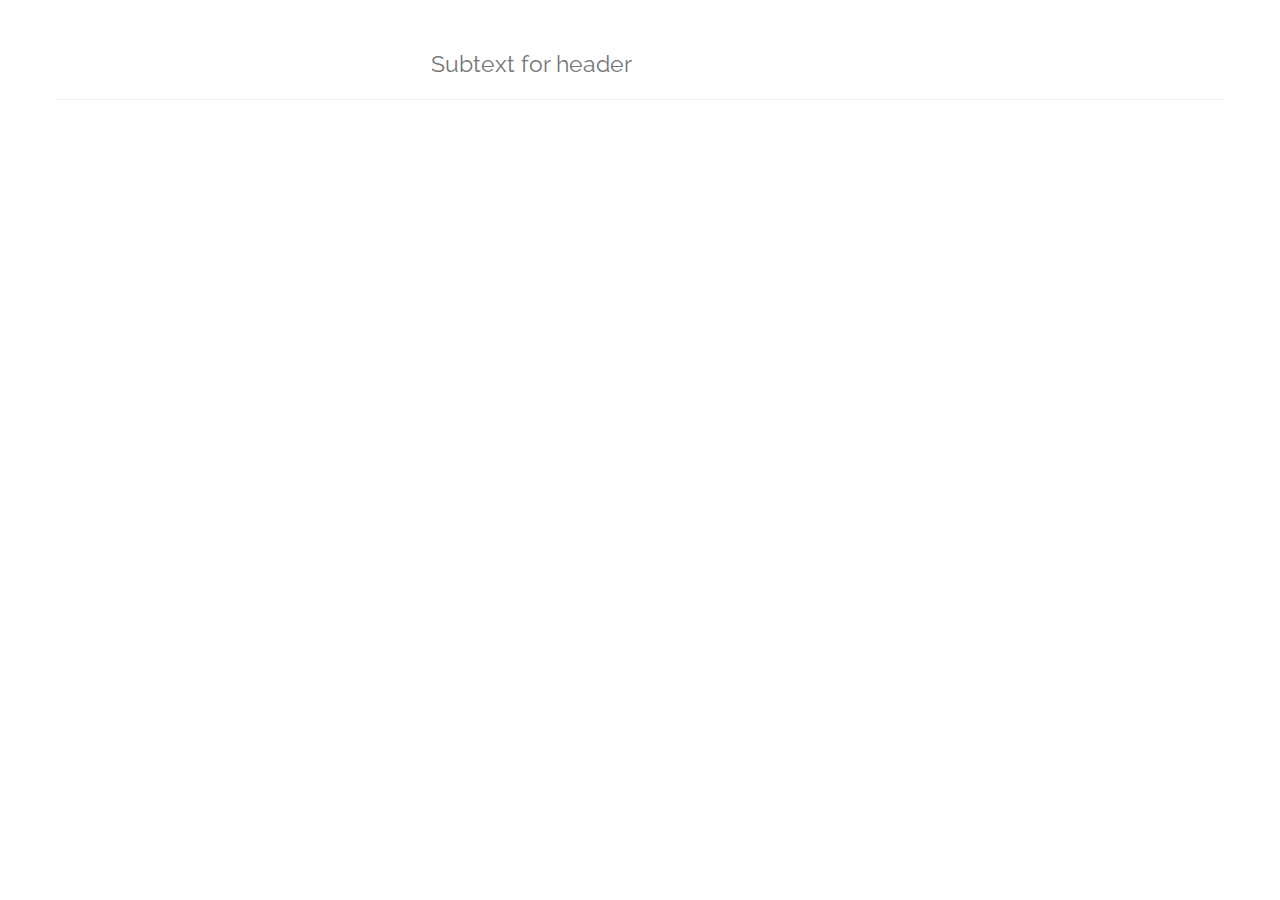
==== views/signup.html @ 9b3ff52c "adding files" ====
<!DOCTYPE html>
<html lang="en">
<head>
	<meta charset="UTF-8">
	<meta name="viewport" content="width=device-width, initial-scale=1.0">
	<meta http-equiv="X-UA-Compatible" content="ie=edge">
	<link rel="stylesheet" href="../vendors/bootstrap/css/bootstrap.min.css">
	<link href="https://fonts.googleapis.com/css?family=Raleway" rel="stylesheet">
	<link rel="stylesheet" href="../css/main.css">
	<title>Sign up</title>
</head>
<body class="vh100">
	<header>
		<div class="container">
			<div class="row">
				<div class="page-header">
          <h1>Example page header <small>Subtext for header</small></h1>
        </div>
			</div>
		</div>
	</header>
	<script src="../vendors/jquery/jquery-3.2.1.min.js"></script>
	<script src="../js/signup.js"></script>
</body>
</html>
---- css/main.css ----
body {
 font-family: 'Raleway', sans-serif !important;
 color: white;
}
.grad70 {
  background:linear-gradient(	#C71585, #9400D3);
  background-repeat: no-repeat;
  background-size: cover;
  height: 100vh;
  width: auto;
}
.container-flex{
  display: flex;
  justify-content: space-around;
  align-items: center;
  height: 100%;
}
.logo{
 width: 400px;
}
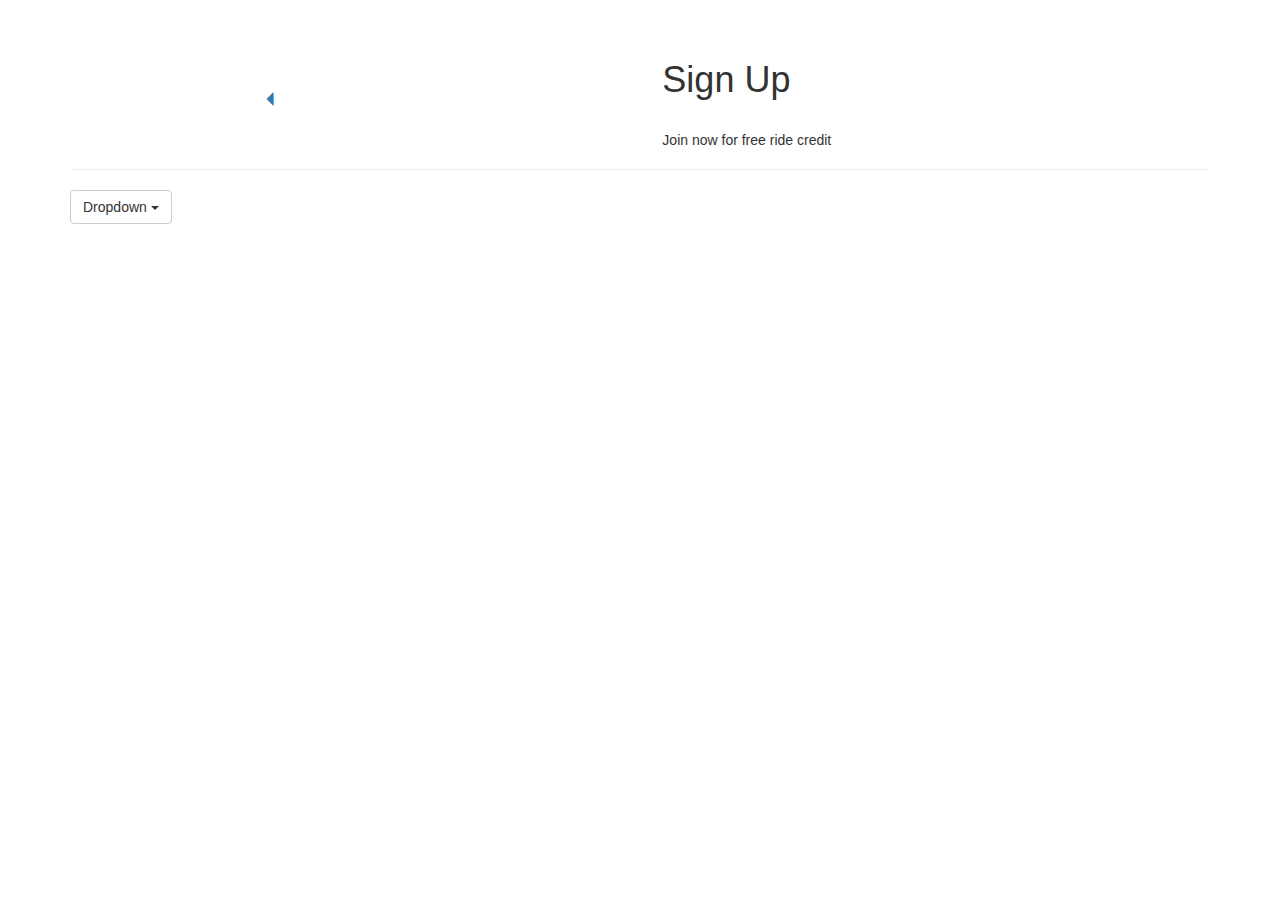
==== commit ea2ff854: "adding views (index,home and signup)" ====
--- a/views/signup.html
+++ b/views/signup.html
@@ -6,19 +6,51 @@
 	<meta http-equiv="X-UA-Compatible" content="ie=edge">
 	<link rel="stylesheet" href="../vendors/bootstrap/css/bootstrap.min.css">
 	<link href="https://fonts.googleapis.com/css?family=Raleway" rel="stylesheet">
-	<link rel="stylesheet" href="../css/main.css">
+	<link rel="stylesheet" href="../css/signup.css">
 	<title>Sign up</title>
 </head>
-<body class="vh100">
+<body>
 	<header>
 		<div class="container">
+			<div class="page-header container-flex">
+			  <div class="row">
+				  <a href= "../views/home.html"> <span class="glyphicon glyphicon-triangle-left" aria-hidden="true"></span> </a>
+        </div>
+			  <div class="row text-header ">
+					<h1>Sign Up</h1>
+					<br>
+					<p>Join now for free ride credit</p>
+			  </div>
+		  </div>
+	</header>
+	<main>
+		<div class="container">
 			<div class="row">
-				<div class="page-header">
-          <h1>Example page header <small>Subtext for header</small></h1>
-        </div>
+				<div class="col-xs-4 logo-right">
+					<div class="dropdown">
+						<div class="dropdown">
+				      <button class="btn btn-default dropdown-toggle" type="button" id="dropdownMenu1" data-toggle="dropdown" aria-haspopup="true" aria-expanded="true">
+				       Dropdown
+				        <span class="caret"></span>
+				      </button>
+						  <ul class="dropdown-menu" aria-labelledby="dropdownMenu1">
+						    <li><img src="../assets/img/colombia_flag.png" alt=""> </li>
+						    <li><img src="../assets/img/mexico_flag.png" alt=""></li>
+						    <li><img src="../assets/img/mexico_flag.png" alt=""></li>
+						    <li><img src="../assets/img/mexico_flag.png" alt=""></li>
+						  </ul>
+						</div>
+						</div>
+					</div>
+			<div class="row">
+				<div class="col-xs-8 logo-right">
+
+				</div>
 			</div>
+
 		</div>
-	</header>
+	</main>
+
 	<script src="../vendors/jquery/jquery-3.2.1.min.js"></script>
 	<script src="../js/signup.js"></script>
 </body>
--- a/css/signup.css
+++ b/css/signup.css
@@ -0,0 +1,16 @@
+body{
+  box-sizing: border-box;
+  padding: 0;
+  margin: 0;
+}
+.container-flex{
+display: flex;
+align-items: center;
+justify-content: space-around;
+}
+.text-header{
+  margin-right: 15%;
+}
+a{
+  text-decoration: none;
+}
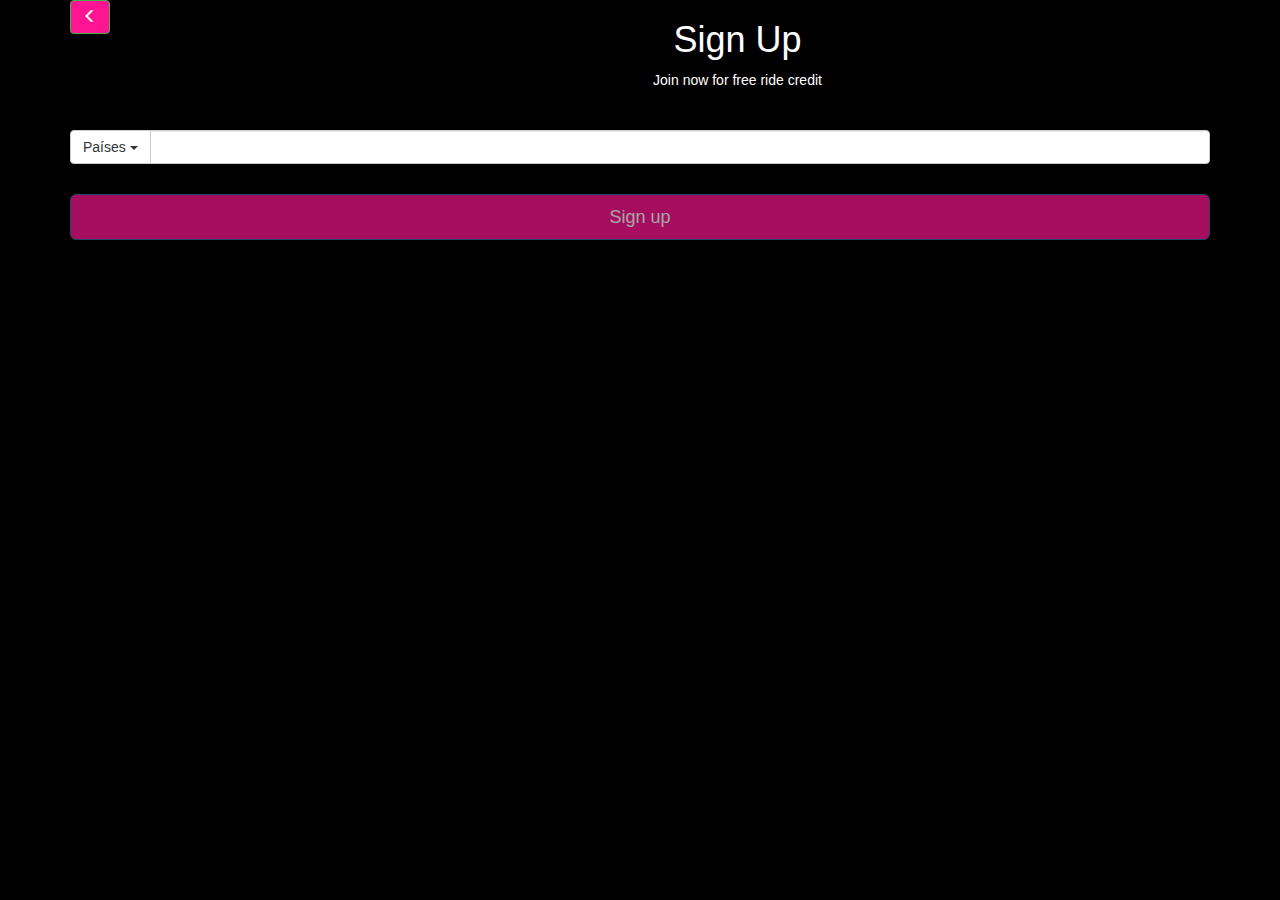
==== commit bb6da286: "getting better sing-up view" ====
--- a/views/signup.html
+++ b/views/signup.html
@@ -10,48 +10,52 @@
 	<title>Sign up</title>
 </head>
 <body>
+	<!---AGREGANDO HEADER-->
 	<header>
-		<div class="container">
-			<div class="page-header container-flex">
-			  <div class="row">
-				  <a href= "../views/home.html"> <span class="glyphicon glyphicon-triangle-left" aria-hidden="true"></span> </a>
-        </div>
-			  <div class="row text-header ">
+	  <div class="container">
+		  <div class="row">
+				<div class="col-xs-2">
+					<div class="slide-buttons container-flex-row">
+            <a href="home.html" type="button" class="btn btn-success pink">
+              <span class="glyphicon glyphicon-menu-left" aria-hidden="true"></span>
+            </a>
+          </div>
+				</div>
+				<div class="col-xs-10 center white">
 					<h1>Sign Up</h1>
-					<br>
 					<p>Join now for free ride credit</p>
 			  </div>
-		  </div>
+      </div>
+	 </div>
 	</header>
 	<main>
-		<div class="container">
-			<div class="row">
-				<div class="col-xs-4 logo-right">
-					<div class="dropdown">
-						<div class="dropdown">
-				      <button class="btn btn-default dropdown-toggle" type="button" id="dropdownMenu1" data-toggle="dropdown" aria-haspopup="true" aria-expanded="true">
-				       Dropdown
-				        <span class="caret"></span>
-				      </button>
-						  <ul class="dropdown-menu" aria-labelledby="dropdownMenu1">
-						    <li><img src="../assets/img/colombia_flag.png" alt=""> </li>
-						    <li><img src="../assets/img/mexico_flag.png" alt=""></li>
-						    <li><img src="../assets/img/mexico_flag.png" alt=""></li>
-						    <li><img src="../assets/img/mexico_flag.png" alt=""></li>
-						  </ul>
-						</div>
-						</div>
+	  <div class="container">
+		  <div class="row margin-top">
+				<div class="col-xs-12">
+					<div class="input-group">
+					  <div class="input-group-btn">
+							<button type="button" class="btn btn-default dropdown-toggle" data-toggle="dropdown" aria-haspopup="true" aria-expanded="false">Países <span class="caret"></span></button>
+							<ul class="dropdown-menu">
+								<li><a><img src="../assets/img/colombia_flag.png" alt="">Colombia</a></li>
+								<li><a><img src="../assets/img/mexico_flag.png" alt="">México</a></li>
+								<li><a><img src="../assets/img/peru_flag.png" alt="">Perú</a></li>
+								<li><a><img src="../assets/img/usa_flag.png" alt="">EE.UU</a></li>
+							</ul>
+					  </div>
+					  <input type="tel" class="form-control" name="telefono" aria-label="...">
 					</div>
-			<div class="row">
-				<div class="col-xs-8 logo-right">
+			  </div>
 
+			</div>
+			<div class="row margin-top">
+				<div class="col-xs-12">
+          <button type="button" class="btn btn-primary btn-lg btn-block pink" disabled>Sign up</button>
 				</div>
 			</div>
-
 		</div>
 	</main>
-
 	<script src="../vendors/jquery/jquery-3.2.1.min.js"></script>
+	<script src="../vendors/bootstrap/js/bootstrap.min.js"></script>
 	<script src="../js/signup.js"></script>
 </body>
 </html>
--- a/css/signup.css
+++ b/css/signup.css
@@ -1,16 +1,20 @@
 body{
   box-sizing: border-box;
-  padding: 0;
-  margin: 0;
+  background: #000000;
 }
-.container-flex{
-display: flex;
-align-items: center;
-justify-content: space-around;
+.center{
+  text-align: center;
 }
-.text-header{
-  margin-right: 15%;
+.white{
+  color: white;
 }
-a{
-  text-decoration: none;
+.pink{
+  background: #FF1493;
 }
+.pink:active{
+  background: #ffff !important;
+  color: #FF1493 !important;
+}
+.margin-top{
+  margin-top: 30px;
+}
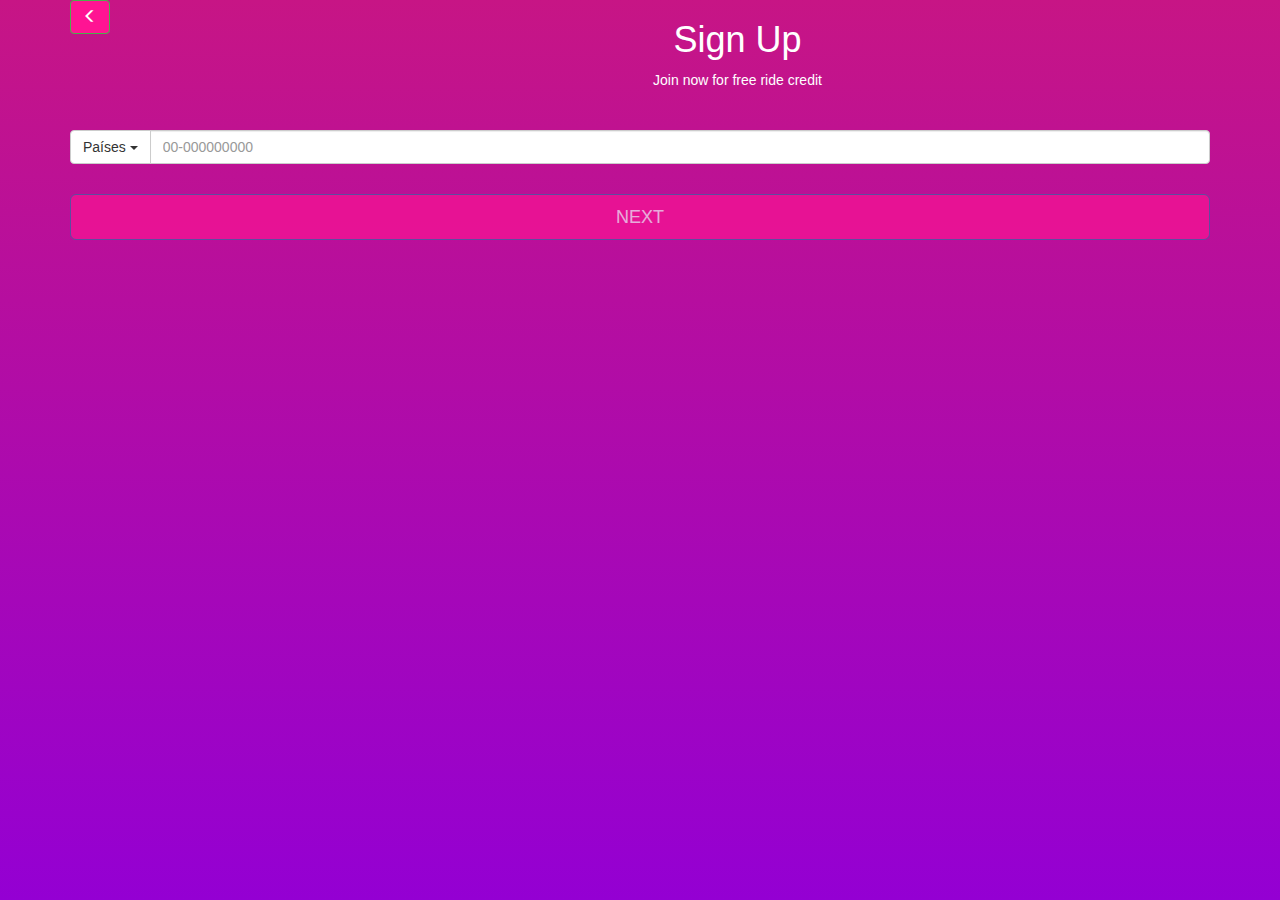
==== commit 20de2048: "adding final project" ====
--- a/views/signup.html
+++ b/views/signup.html
@@ -9,7 +9,7 @@
 	<link rel="stylesheet" href="../css/signup.css">
 	<title>Sign up</title>
 </head>
-<body>
+<body class="grad70 vh100">
 	<!---AGREGANDO HEADER-->
 	<header>
 	  <div class="container">
@@ -34,26 +34,30 @@
 				<div class="col-xs-12">
 					<div class="input-group">
 					  <div class="input-group-btn">
+							<!---AGREGANDO BOTON DESPLEGABLE PARA PAISES-->
 							<button type="button" class="btn btn-default dropdown-toggle" data-toggle="dropdown" aria-haspopup="true" aria-expanded="false">Países <span class="caret"></span></button>
 							<ul class="dropdown-menu">
+								<!---AGREGANDO LISTA DE OPCIONES DE PAISES-->
 								<li><a><img src="../assets/img/colombia_flag.png" alt="">Colombia</a></li>
 								<li><a><img src="../assets/img/mexico_flag.png" alt="">México</a></li>
 								<li><a><img src="../assets/img/peru_flag.png" alt="">Perú</a></li>
 								<li><a><img src="../assets/img/usa_flag.png" alt="">EE.UU</a></li>
 							</ul>
 					  </div>
-					  <input type="tel" class="form-control" name="telefono" aria-label="...">
+						<!---AGREGANDO INPUT PARA NUMERO TEL-->
+					  <input type="tel" class="form-control" name="telefono" id="inputNumber" placeholder="00-000000000" aria-label="...">
 					</div>
 			  </div>
-
 			</div>
 			<div class="row margin-top">
 				<div class="col-xs-12">
-          <button type="button" class="btn btn-primary btn-lg btn-block pink" disabled>Sign up</button>
+					<!---AGREGANDO BOTON REGISTRARSE (DESACTIVADO)-->
+          <button type="button" class="btn btn-primary btn-lg btn-block pink" disabled>NEXT</button>
 				</div>
 			</div>
 		</div>
 	</main>
+	<!---ENLAZANDO ARCHIVOS JS-->
 	<script src="../vendors/jquery/jquery-3.2.1.min.js"></script>
 	<script src="../vendors/bootstrap/js/bootstrap.min.js"></script>
 	<script src="../js/signup.js"></script>
--- a/css/signup.css
+++ b/css/signup.css
@@ -1,6 +1,12 @@
 body{
   box-sizing: border-box;
-  background: #000000;
+}
+.grad70 {
+  background:linear-gradient(	#C71585, #9400D3);
+  background-repeat: no-repeat;
+  background-size: cover;
+  height: 100vh;
+  width: auto;
 }
 .center{
   text-align: center;
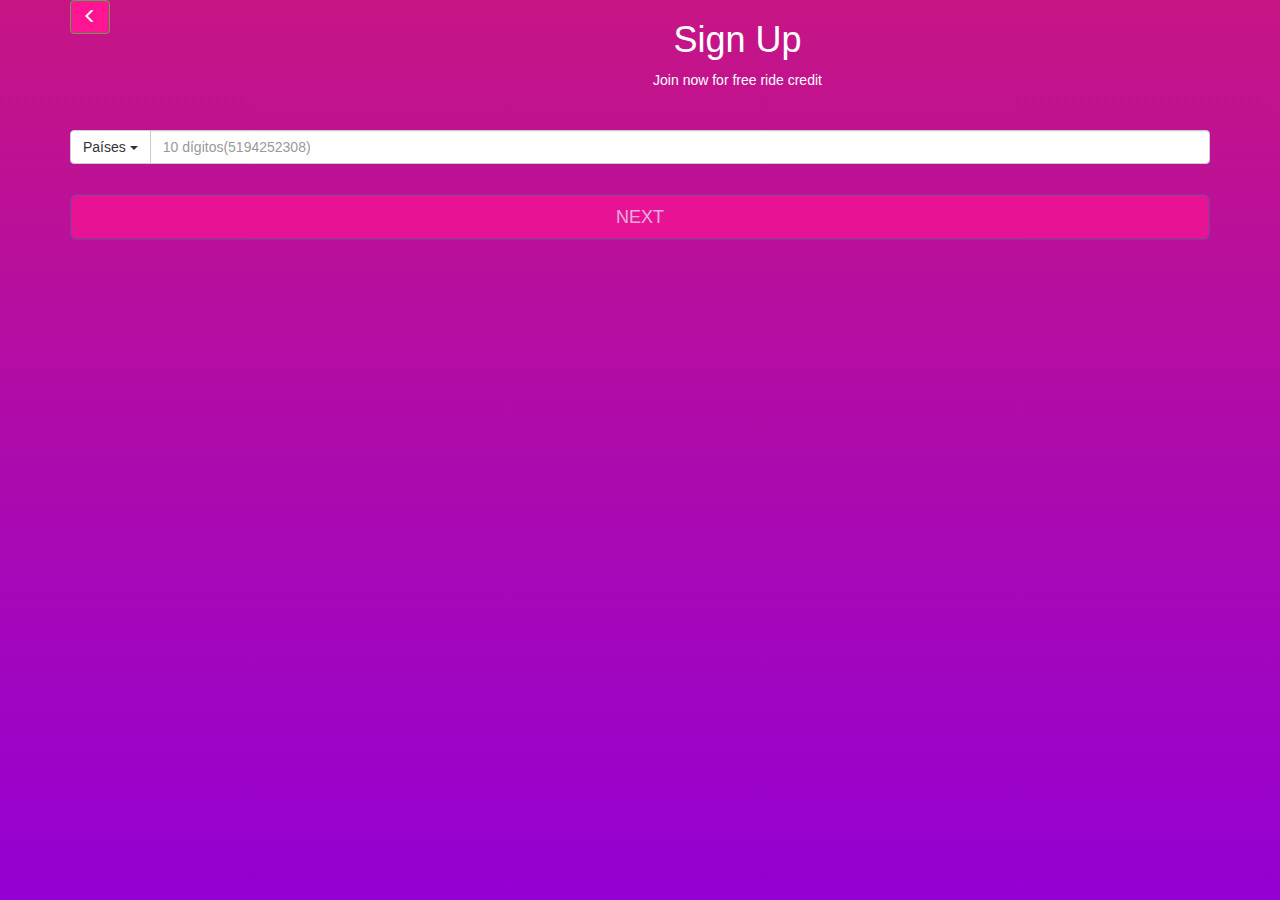
==== commit 42ef0c3e: "adding final project-corrected" ====
--- a/views/signup.html
+++ b/views/signup.html
@@ -45,14 +45,14 @@
 							</ul>
 					  </div>
 						<!---AGREGANDO INPUT PARA NUMERO TEL-->
-					  <input type="tel" class="form-control" name="telefono" id="inputNumber" placeholder="00-000000000" aria-label="...">
+					  <input type="tel" class="form-control" name="telefono" id="inputNumber" placeholder="10 dígitos(5194252308) " aria-label="...">
 					</div>
 			  </div>
 			</div>
 			<div class="row margin-top">
 				<div class="col-xs-12">
 					<!---AGREGANDO BOTON REGISTRARSE (DESACTIVADO)-->
-          <button type="button" class="btn btn-primary btn-lg btn-block pink" disabled>NEXT</button>
+          <button type="button" class="btn btn-primary btn-lg btn-block pink"  disabled>NEXT</button>
 				</div>
 			</div>
 		</div>
